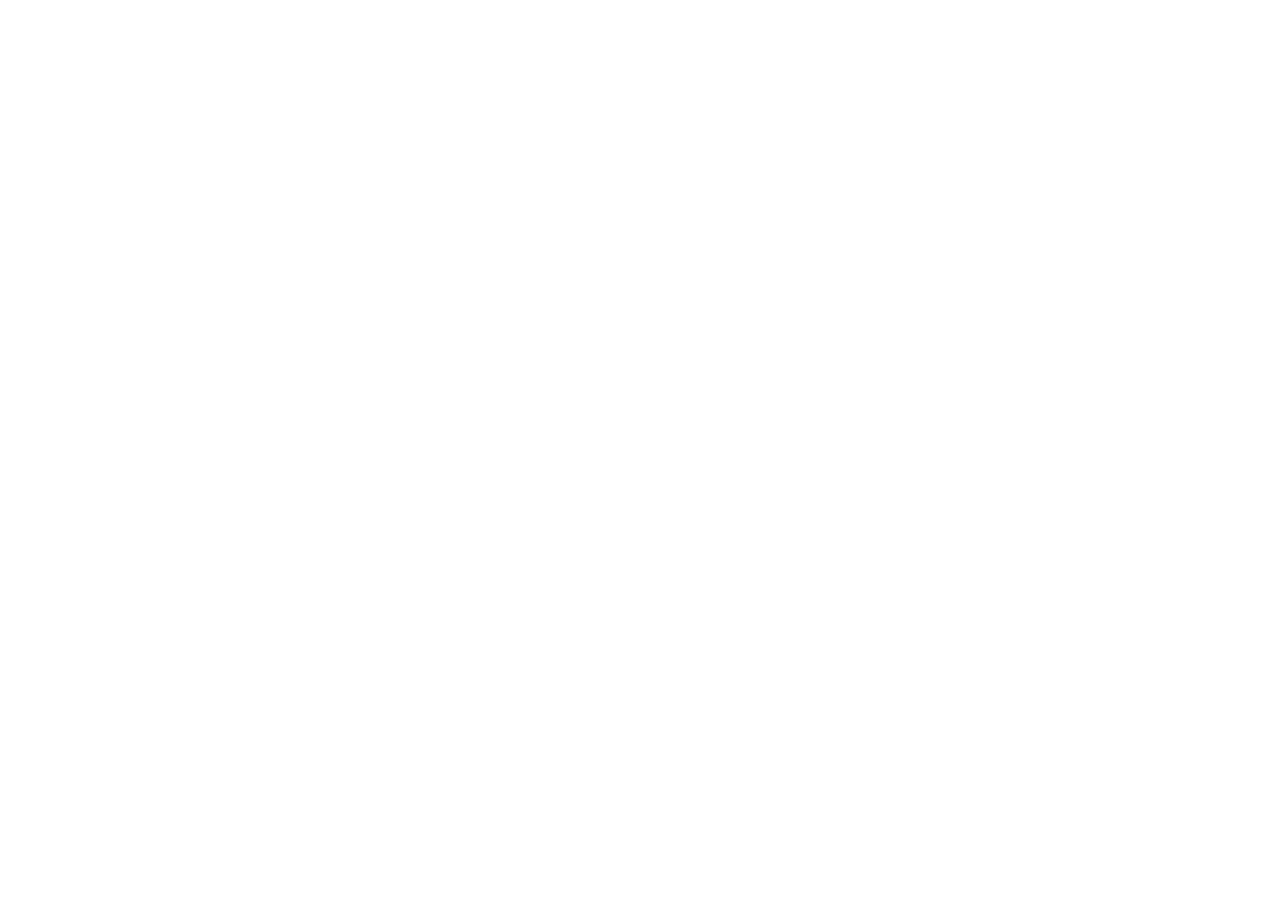
==== components/1/component.html @ b1e3979f "Redo" ====
<!DOCTYPE html>
<html>
<head>
	<title>WSP Component: Firstname Lastname</title>

	<link rel="stylesheet" type="text/css" href="../../css/reset.css" />
	<link rel="stylesheet" type="text/css" href="component.css" />

	
</head>
<body>

	<!-- Component -->

	<!-- End Component -->
	
</body>
</html>
---- components/1/component.css ----
/* Component Stylesheet 
============================================================
============================================================*/
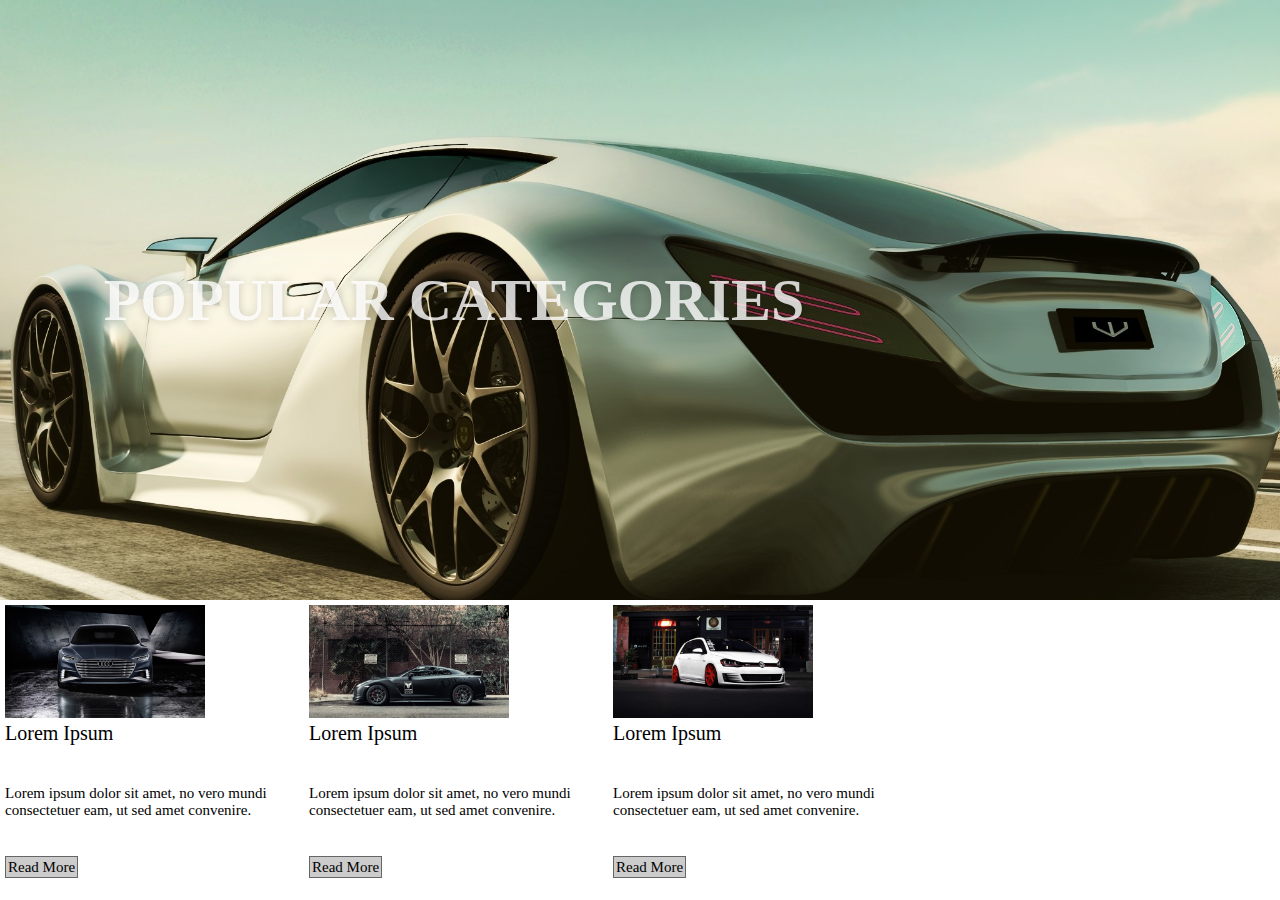
==== commit 1f1c2f4a: "parallax effect" ====
--- a/components/1/component.html
+++ b/components/1/component.html
@@ -1,7 +1,7 @@
 <!DOCTYPE html>
 <html>
 <head>
-	<title>WSP Component: Firstname Lastname</title>
+	<title>WSP Component: Kelsey Brickel</title>
 
 	<link rel="stylesheet" type="text/css" href="../../css/reset.css" />
 	<link rel="stylesheet" type="text/css" href="component.css" />
@@ -10,9 +10,37 @@
 </head>
 <body>
 
-	<!-- Component -->
+	<!-- Component Parallax Effect -->
+<section class="module parallax parallax-1">
+  <div class="container">
+
+    <h1>Popular categories</h1>
+    <article class="transbox">
+      <img src="images/audi.jpg" alt="Audi">
+      <h2>Lorem Ipsum</h2>
+      <p>Lorem ipsum dolor sit amet, no vero mundi consectetuer eam, ut sed amet convenire.</p>
+      <p><a class="button" href="#">Read More</a></p>
+    </article>
+    <article class="transbox">
+      <img src="images/nissan_gt_r.jpg" alt="Nissan GTR">
+      <h2>Lorem Ipsum</h2>
+      <p>Lorem ipsum dolor sit amet, no vero mundi consectetuer eam, ut sed amet convenire.</p>
+      <p><a class="button" href="#">Read More</a></p>
+    </article>
+    <article class="transbox">
+      <img src="images/volkswagen_golf_gti.jpg" alt="Golf GTI">
+      <h2>Lorem Ipsum</h2>
+      <p>Lorem ipsum dolor sit amet, no vero mundi consectetuer eam, ut sed amet convenire.</p>
+      <p><a class="button" href="#">Read More</a></p>
+    </article>
+  </div>
+</section>
+
+
+
+
 
 	<!-- End Component -->
-	
+
 </body>
 </html>--- a/components/1/component.css
+++ b/components/1/component.css
@@ -1,4 +1,94 @@
 /* Component Stylesheet 
 ============================================================
 ============================================================*/
+.container {
+  display: inline-block;
+  max-width: 960px;
+  margin: 0 auto;
+}
 
+section.module:last-child {
+  margin-bottom: 0;
+}
+section.module h2 {
+  margin-bottom: 40px;
+  font-family: "Roboto Slab", serif;
+  font-size: 25px;
+}
+section.module p {
+  margin-bottom: 40px;
+  font-size: 16px;
+  font-weight: 300;
+}
+section.module p:last-child {
+  margin-bottom: 0;
+}
+section.module.content {
+  padding: 40px 0;
+}
+section.module.parallax {
+  height: 600px;
+  background-position: 50% 50%;
+  background-repeat: no-repeat;
+  background-attachment: fixed;
+  background-size: cover;
+}
+section.module.parallax h1 {
+  color: rgba(255, 255, 255, 0.8);
+  font-size: 20px;
+  line-height: 600px;
+  font-weight: 700;
+  text-align: center;
+  text-transform: uppercase;
+  text-shadow: 0 0 10px rgba(0, 0, 0, 0.2);
+}
+section.module.parallax-1 {
+  background-image: url("images/supercar_art.jpg");
+}
+
+/* Button Styling */
+
+a.button {
+  margin: auto;
+  padding: 2px;
+  background-color: #cccccc;
+  border: 1px solid #666;
+  color: #000;
+  text-decoration: none;
+}
+
+article {
+  display: inline-block;
+  width: 300px;
+  height: 300px;
+  margin: auto;
+  padding: 5px;
+  background-color: transparent;
+  border: hidden;
+}
+
+
+img {
+  max-width: 200px;
+  max-height: 200px;
+}
+
+
+/* Media Queries */
+
+@media all and (min-width: 600px) {
+  section.module h2 {
+    font-size: 20px;
+  }
+  section.module p {
+    font-size: 15px;
+  }
+  section.module.parallax h1 {
+    font-size: 30px;
+  }
+}
+@media all and (min-width: 960px) {
+  section.module.parallax h1 {
+    font-size: 60px;
+  }
+}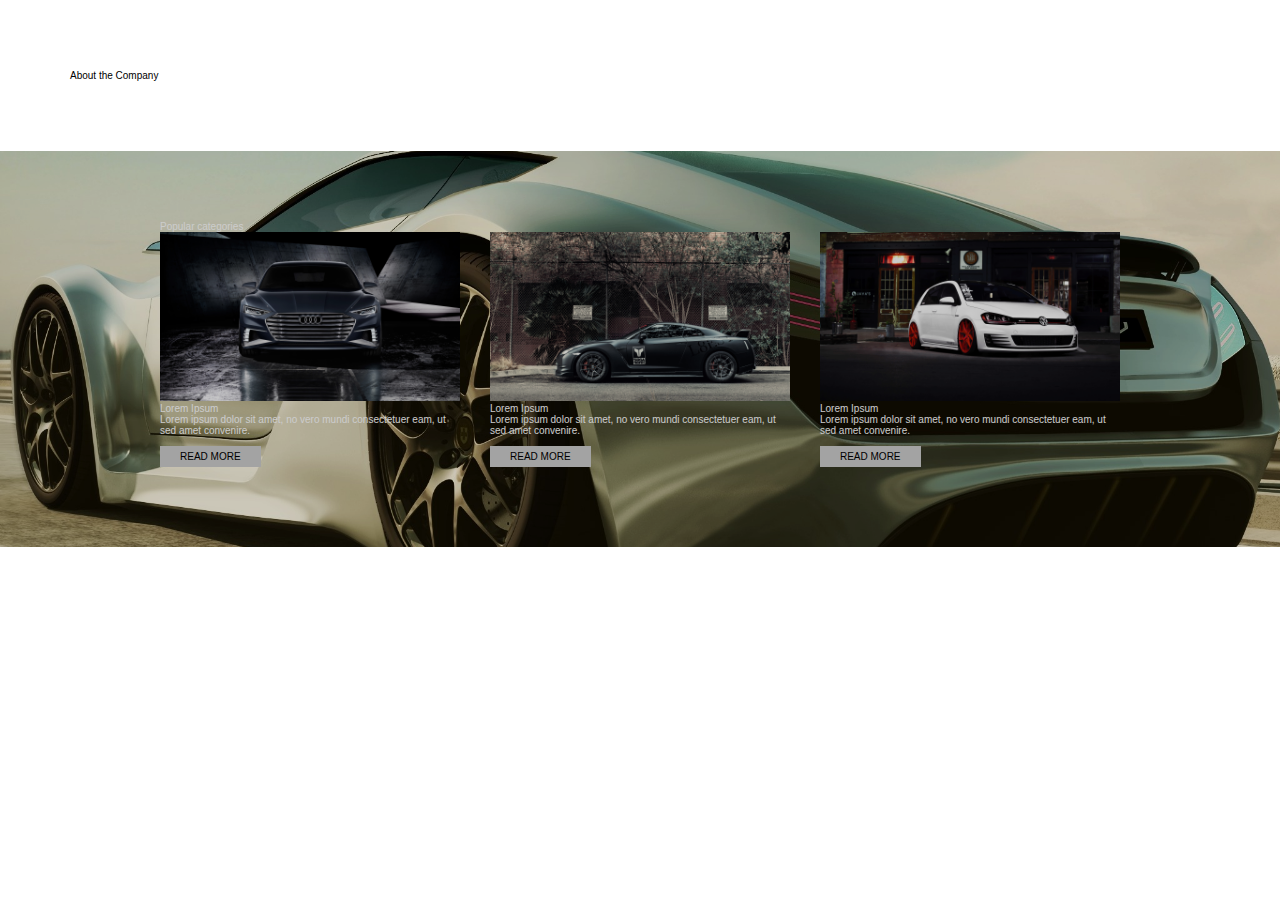
==== commit 006daee5: "updates" ====
--- a/components/1/component.html
+++ b/components/1/component.html
@@ -11,30 +11,36 @@
 <body>
 
 	<!-- Component Parallax Effect -->
-<section class="module parallax parallax-1">
+
+    <section id="company">
+      <h1>About the Company</h1>
+    </section>
+<section id="popularCategories">
   <div class="container">
-
     <h1>Popular categories</h1>
-    <article class="transbox">
+    <article>
       <img src="images/audi.jpg" alt="Audi">
       <h2>Lorem Ipsum</h2>
       <p>Lorem ipsum dolor sit amet, no vero mundi consectetuer eam, ut sed amet convenire.</p>
-      <p><a class="button" href="#">Read More</a></p>
+      <p><a href="#">Read More</a></p>
     </article>
-    <article class="transbox">
+    <article>
       <img src="images/nissan_gt_r.jpg" alt="Nissan GTR">
       <h2>Lorem Ipsum</h2>
       <p>Lorem ipsum dolor sit amet, no vero mundi consectetuer eam, ut sed amet convenire.</p>
-      <p><a class="button" href="#">Read More</a></p>
+      <p><a href="#">Read More</a></p>
     </article>
-    <article class="transbox">
+    <article>
       <img src="images/volkswagen_golf_gti.jpg" alt="Golf GTI">
       <h2>Lorem Ipsum</h2>
       <p>Lorem ipsum dolor sit amet, no vero mundi consectetuer eam, ut sed amet convenire.</p>
-      <p><a class="button" href="#">Read More</a></p>
+      <p><a href="#">Read More</a></p>
+      <!-- remove class of button and just target the anchor tags inside the articles -->
     </article>
   </div>
 </section>
+
+
 
 
 
--- a/components/1/component.css
+++ b/components/1/component.css
@@ -1,80 +1,74 @@
 /* Component Stylesheet 
 ============================================================
 ============================================================*/
+
+
+html { font-size: 62.5%; }
+
+body {
+  font: 1rem Arial;
+}
+
+section {
+  position: relative;
+  padding: 7rem;
+}
+
+#popularCategories {
+  padding: 7rem;
+  background: url("images/supercar_art.jpg") no-repeat 50% 50% fixed;
+  background-size: cover;
+  color: #ffffff;
+}
+
+#popularCategories::after {
+  content:"";
+  display: block;
+  position: absolute;
+  top: 0; right: 0; bottom: 0; left: 0;
+  background: rgba(0, 0, 0, 0.2);
+
+}
 .container {
-  display: inline-block;
+  position: relative;
   max-width: 960px;
   margin: 0 auto;
 }
 
-section.module:last-child {
-  margin-bottom: 0;
-}
-section.module h2 {
-  margin-bottom: 40px;
-  font-family: "Roboto Slab", serif;
-  font-size: 25px;
-}
-section.module p {
-  margin-bottom: 40px;
-  font-size: 16px;
-  font-weight: 300;
-}
-section.module p:last-child {
-  margin-bottom: 0;
-}
-section.module.content {
-  padding: 40px 0;
-}
-section.module.parallax {
-  height: 600px;
-  background-position: 50% 50%;
-  background-repeat: no-repeat;
-  background-attachment: fixed;
-  background-size: cover;
-}
-section.module.parallax h1 {
-  color: rgba(255, 255, 255, 0.8);
-  font-size: 20px;
-  line-height: 600px;
-  font-weight: 700;
-  text-align: center;
-  text-transform: uppercase;
-  text-shadow: 0 0 10px rgba(0, 0, 0, 0.2);
-}
-section.module.parallax-1 {
-  background-image: url("images/supercar_art.jpg");
+.container::after {
+  content: "";
+  display: table;
+  clear: both;
 }
 
-/* Button Styling */
-
-a.button {
-  margin: auto;
-  padding: 2px;
-  background-color: #cccccc;
-  border: 1px solid #666;
-  color: #000;
-  text-decoration: none;
+#popularCategories article {
+  width: calc(100% /3 - 2rem);
+  float: left;
 }
-
-article {
-  display: inline-block;
-  width: 300px;
-  height: 300px;
-  margin: auto;
-  padding: 5px;
-  background-color: transparent;
-  border: hidden;
+#popularCategories article:not(:nth-of-type(3n)) {
+  margin-right: 3rem;
 }
 
 
 img {
-  max-width: 200px;
-  max-height: 200px;
+  width: 100%;
+}
+
+a {
+  display: inline-block;
+  font-size: 1rem;
+  margin: 1rem 0;
+  padding: 0.5rem 2rem;
+  background-color: #cccccc;
+  color: #000;
+  text-decoration: none;
+  text-transform: uppercase;
+
 }
 
 
-/* Media Queries */
+
+/* Media Queries
 
 @media all and (min-width: 600px) {
   section.module h2 {
@@ -86,9 +80,30 @@
   section.module.parallax h1 {
     font-size: 30px;
   }
+  img {
+    max-width: 150px;
+    max-height: 150px;
+  }
+  article {
+    width: 200px;
+    height: 200px;
+    margin: 2px;
+    padding: 2px;
+  }
 }
 @media all and (min-width: 960px) {
   section.module.parallax h1 {
     font-size: 60px;
+
+  }
+  article {
+    width: 300px;
+    height: 300px;
+    margin: 5px;
+    padding: 5px;
+  }
+  img {
+    max-width: 250px;
+    max-height: 250px;
   }
 }